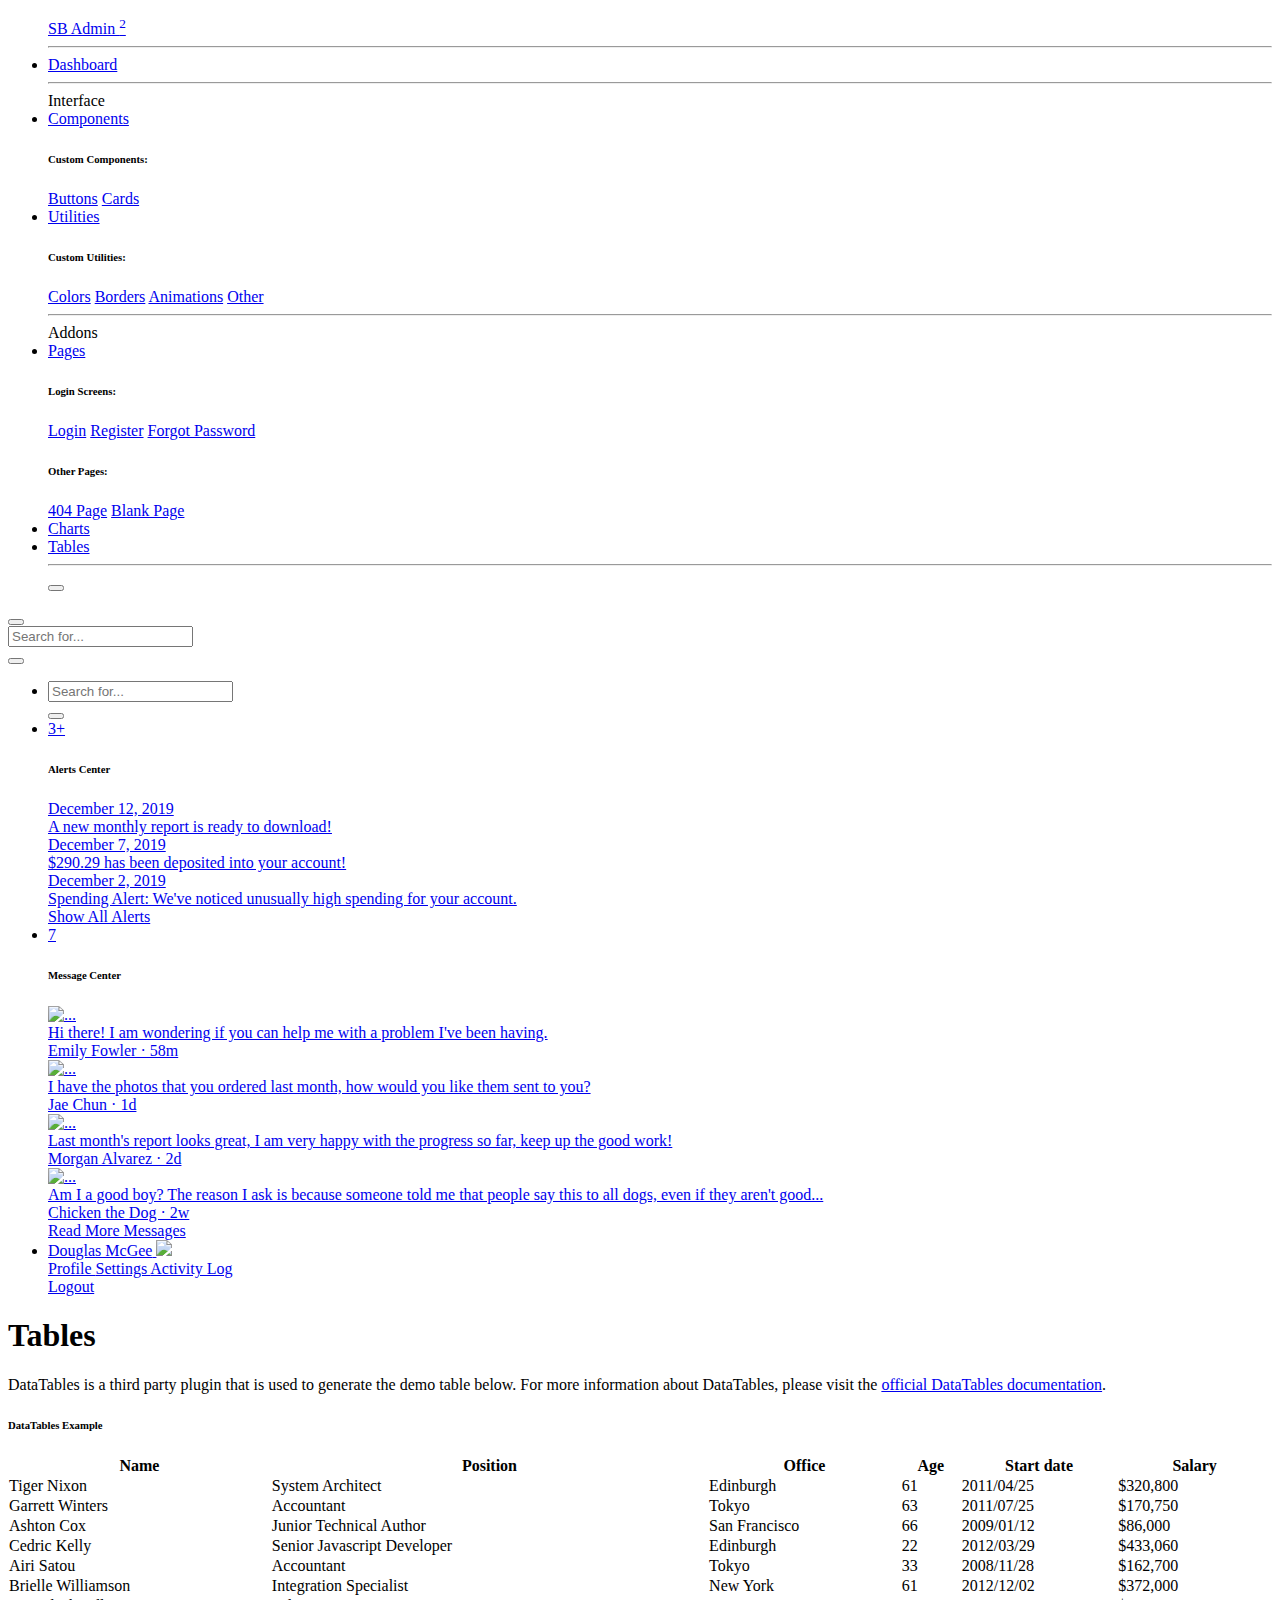
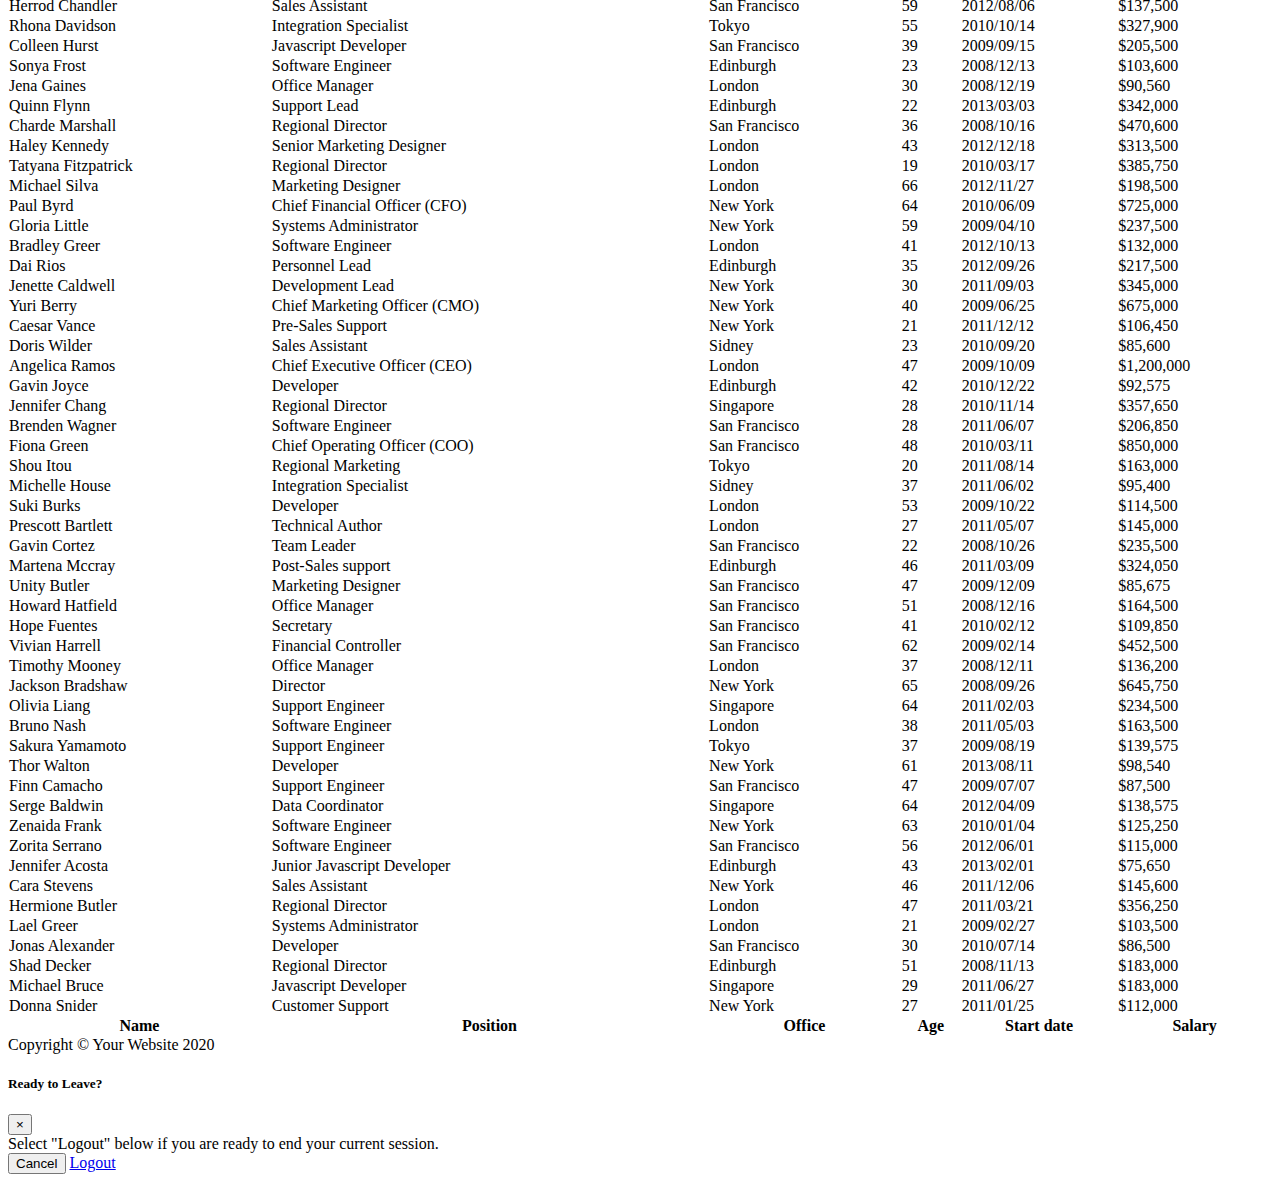
==== templates/user_auth/tables.html @ 72b76578 "initial" ====
<!DOCTYPE html>
<html lang="en">
<head>  
    <meta charset="utf-8">
    <meta http-equiv="X-UA-Compatible" content="IE=edge">
    <meta name="viewport" content="width=device-width, initial-scale=1, shrink-to-fit=no">
    <meta name="description" content="">
    <meta name="author" cont    ent="">

    <title>SB Admin 2 - Tables</title>

    <!-- Custom fonts for this template -->
    <link href="vendor/fontawesome-free/css/all.min.css" rel="stylesheet" type="text/css">
    <link
        href="https://fonts.googleapis.com/css?family=Nunito:200,200i,300,300i,400,400i,600,600i,700,700i,800,800i,900,900i"
        rel="stylesheet">

    <!-- Custom styles for this template -->
    <link href="css/sb-admin-2.min.css" rel="stylesheet">

    <!-- Custom styles for this page -->
    <link href="vendor/datatables/dataTables.bootstrap4.min.css" rel="stylesheet">

</head>

<body id="page-top">

    <!-- Page Wrapper -->
    <div id="wrapper">

        <!-- Sidebar -->
        <ul class="navbar-nav bg-gradient-primary sidebar sidebar-dark accordion" id="accordionSidebar">

            <!-- Sidebar - Brand -->
            <a class="sidebar-brand d-flex align-items-center justify-content-center" href="index.html">
                <div class="sidebar-brand-icon rotate-n-15">
                    <i class="fas fa-laugh-wink"></i>
                </div>
                <div class="sidebar-brand-text mx-3">SB Admin <sup>2</sup></div>
            </a>

            <!-- Divider -->
            <hr class="sidebar-divider my-0">

            <!-- Nav Item - Dashboard -->
            <li class="nav-item">
                <a class="nav-link" href="index.html">
                    <i class="fas fa-fw fa-tachometer-alt"></i>
                    <span>Dashboard</span></a>
            </li>

            <!-- Divider -->
            <hr class="sidebar-divider">

            <!-- Heading -->
            <div class="sidebar-heading">
                Interface
            </div>

            <!-- Nav Item - Pages Collapse Menu -->
            <li class="nav-item">
                <a class="nav-link collapsed" href="#" data-toggle="collapse" data-target="#collapseTwo"
                    aria-expanded="true" aria-controls="collapseTwo">
                    <i class="fas fa-fw fa-cog"></i>
                    <span>Components</span>
                </a>
                <div id="collapseTwo" class="collapse" aria-labelledby="headingTwo" data-parent="#accordionSidebar">
                    <div class="bg-white py-2 collapse-inner rounded">
                        <h6 class="collapse-header">Custom Components:</h6>
                        <a class="collapse-item" href="buttons.html">Buttons</a>
                        <a class="collapse-item" href="cards.html">Cards</a>
                    </div>
                </div>
            </li>

            <!-- Nav Item - Utilities Collapse Menu -->
            <li class="nav-item">
                <a class="nav-link collapsed" href="#" data-toggle="collapse" data-target="#collapseUtilities"
                    aria-expanded="true" aria-controls="collapseUtilities">
                    <i class="fas fa-fw fa-wrench"></i>
                    <span>Utilities</span>
                </a>
                <div id="collapseUtilities" class="collapse" aria-labelledby="headingUtilities"
                    data-parent="#accordionSidebar">
                    <div class="bg-white py-2 collapse-inner rounded">
                        <h6 class="collapse-header">Custom Utilities:</h6>
                        <a class="collapse-item" href="utilities-color.html">Colors</a>
                        <a class="collapse-item" href="utilities-border.html">Borders</a>
                        <a class="collapse-item" href="utilities-animation.html">Animations</a>
                        <a class="collapse-item" href="utilities-other.html">Other</a>
                    </div>
                </div>
            </li>

            <!-- Divider -->
            <hr class="sidebar-divider">

            <!-- Heading -->
            <div class="sidebar-heading">
                Addons
            </div>

            <!-- Nav Item - Pages Collapse Menu -->
            <li class="nav-item">
                <a class="nav-link collapsed" href="#" data-toggle="collapse" data-target="#collapsePages"
                    aria-expanded="true" aria-controls="collapsePages">
                    <i class="fas fa-fw fa-folder"></i>
                    <span>Pages</span>
                </a>
                <div id="collapsePages" class="collapse" aria-labelledby="headingPages" data-parent="#accordionSidebar">
                    <div class="bg-white py-2 collapse-inner rounded">
                        <h6 class="collapse-header">Login Screens:</h6>
                        <a class="collapse-item" href="login.html">Login</a>
                        <a class="collapse-item" href="register.html">Register</a>
                        <a class="collapse-item" href="forgot-password.html">Forgot Password</a>
                        <div class="collapse-divider"></div>
                        <h6 class="collapse-header">Other Pages:</h6>
                        <a class="collapse-item" href="404.html">404 Page</a>
                        <a class="collapse-item" href="blank.html">Blank Page</a>
                    </div>
                </div>
            </li>

            <!-- Nav Item - Charts -->
            <li class="nav-item">
                <a class="nav-link" href="charts.html">
                    <i class="fas fa-fw fa-chart-area"></i>
                    <span>Charts</span></a>
            </li>

            <!-- Nav Item - Tables -->
            <li class="nav-item active">
                <a class="nav-link" href="tables.html">
                    <i class="fas fa-fw fa-table"></i>
                    <span>Tables</span></a>
            </li>

            <!-- Divider -->
            <hr class="sidebar-divider d-none d-md-block">

            <!-- Sidebar Toggler (Sidebar) -->
            <div class="text-center d-none d-md-inline">
                <button class="rounded-circle border-0" id="sidebarToggle"></button>
            </div>

        </ul>
        <!-- End of Sidebar -->

        <!-- Content Wrapper -->
        <div id="content-wrapper" class="d-flex flex-column">

            <!-- Main Content -->
            <div id="content">

                <!-- Topbar -->
                <nav class="navbar navbar-expand navbar-light bg-white topbar mb-4 static-top shadow">

                    <!-- Sidebar Toggle (Topbar) -->
                    <form class="form-inline">
                        <button id="sidebarToggleTop" class="btn btn-link d-md-none rounded-circle mr-3">
                            <i class="fa fa-bars"></i>
                        </button>
                    </form>

                    <!-- Topbar Search -->
                    <form
                        class="d-none d-sm-inline-block form-inline mr-auto ml-md-3 my-2 my-md-0 mw-100 navbar-search">
                        <div class="input-group">
                            <input type="text" class="form-control bg-light border-0 small" placeholder="Search for..."
                                aria-label="Search" aria-describedby="basic-addon2">
                            <div class="input-group-append">
                                <button class="btn btn-primary" type="button">
                                    <i class="fas fa-search fa-sm"></i>
                                </button>
                            </div>
                        </div>
                    </form>

                    <!-- Topbar Navbar -->
                    <ul class="navbar-nav ml-auto">

                        <!-- Nav Item - Search Dropdown (Visible Only XS) -->
                        <li class="nav-item dropdown no-arrow d-sm-none">
                            <a class="nav-link dropdown-toggle" href="#" id="searchDropdown" role="button"
                                data-toggle="dropdown" aria-haspopup="true" aria-expanded="false">
                                <i class="fas fa-search fa-fw"></i>
                            </a>
                            <!-- Dropdown - Messages -->
                            <div class="dropdown-menu dropdown-menu-right p-3 shadow animated--grow-in"
                                aria-labelledby="searchDropdown">
                                <form class="form-inline mr-auto w-100 navbar-search">
                                    <div class="input-group">
                                        <input type="text" class="form-control bg-light border-0 small"
                                            placeholder="Search for..." aria-label="Search"
                                            aria-describedby="basic-addon2">
                                        <div class="input-group-append">
                                            <button class="btn btn-primary" type="button">
                                                <i class="fas fa-search fa-sm"></i>
                                            </button>
                                        </div>
                                    </div>
                                </form>
                            </div>
                        </li>

                        <!-- Nav Item - Alerts -->
                        <li class="nav-item dropdown no-arrow mx-1">
                            <a class="nav-link dropdown-toggle" href="#" id="alertsDropdown" role="button"
                                data-toggle="dropdown" aria-haspopup="true" aria-expanded="false">
                                <i class="fas fa-bell fa-fw"></i>
                                <!-- Counter - Alerts -->
                                <span class="badge badge-danger badge-counter">3+</span>
                            </a>
                            <!-- Dropdown - Alerts -->
                            <div class="dropdown-list dropdown-menu dropdown-menu-right shadow animated--grow-in"
                                aria-labelledby="alertsDropdown">
                                <h6 class="dropdown-header">
                                    Alerts Center
                                </h6>
                                <a class="dropdown-item d-flex align-items-center" href="#">
                                    <div class="mr-3">
                                        <div class="icon-circle bg-primary">
                                            <i class="fas fa-file-alt text-white"></i>
                                        </div>
                                    </div>
                                    <div>
                                        <div class="small text-gray-500">December 12, 2019</div>
                                        <span class="font-weight-bold">A new monthly report is ready to download!</span>
                                    </div>
                                </a>
                                <a class="dropdown-item d-flex align-items-center" href="#">
                                    <div class="mr-3">
                                        <div class="icon-circle bg-success">
                                            <i class="fas fa-donate text-white"></i>
                                        </div>
                                    </div>
                                    <div>
                                        <div class="small text-gray-500">December 7, 2019</div>
                                        $290.29 has been deposited into your account!
                                    </div>
                                </a>
                                <a class="dropdown-item d-flex align-items-center" href="#">
                                    <div class="mr-3">
                                        <div class="icon-circle bg-warning">
                                            <i class="fas fa-exclamation-triangle text-white"></i>
                                        </div>
                                    </div>
                                    <div>
                                        <div class="small text-gray-500">December 2, 2019</div>
                                        Spending Alert: We've noticed unusually high spending for your account.
                                    </div>
                                </a>
                                <a class="dropdown-item text-center small text-gray-500" href="#">Show All Alerts</a>
                            </div>
                        </li>

                        <!-- Nav Item - Messages -->
                        <li class="nav-item dropdown no-arrow mx-1">
                            <a class="nav-link dropdown-toggle" href="#" id="messagesDropdown" role="button"
                                data-toggle="dropdown" aria-haspopup="true" aria-expanded="false">
                                <i class="fas fa-envelope fa-fw"></i>
                                <!-- Counter - Messages -->
                                <span class="badge badge-danger badge-counter">7</span>
                            </a>
                            <!-- Dropdown - Messages -->
                            <div class="dropdown-list dropdown-menu dropdown-menu-right shadow animated--grow-in"
                                aria-labelledby="messagesDropdown">
                                <h6 class="dropdown-header">
                                    Message Center
                                </h6>
                                <a class="dropdown-item d-flex align-items-center" href="#">
                                    <div class="dropdown-list-image mr-3">
                                        <img class="rounded-circle" src="img/undraw_profile_1.svg"
                                            alt="...">
                                        <div class="status-indicator bg-success"></div>
                                    </div>
                                    <div class="font-weight-bold">
                                        <div class="text-truncate">Hi there! I am wondering if you can help me with a
                                            problem I've been having.</div>
                                        <div class="small text-gray-500">Emily Fowler · 58m</div>
                                    </div>
                                </a>
                                <a class="dropdown-item d-flex align-items-center" href="#">
                                    <div class="dropdown-list-image mr-3">
                                        <img class="rounded-circle" src="img/undraw_profile_2.svg"
                                            alt="...">
                                        <div class="status-indicator"></div>
                                    </div>
                                    <div>
                                        <div class="text-truncate">I have the photos that you ordered last month, how
                                            would you like them sent to you?</div>
                                        <div class="small text-gray-500">Jae Chun · 1d</div>
                                    </div>
                                </a>
                                <a class="dropdown-item d-flex align-items-center" href="#">
                                    <div class="dropdown-list-image mr-3">
                                        <img class="rounded-circle" src="img/undraw_profile_3.svg"
                                            alt="...">
                                        <div class="status-indicator bg-warning"></div>
                                    </div>
                                    <div>
                                        <div class="text-truncate">Last month's report looks great, I am very happy with
                                            the progress so far, keep up the good work!</div>
                                        <div class="small text-gray-500">Morgan Alvarez · 2d</div>
                                    </div>
                                </a>
                                <a class="dropdown-item d-flex align-items-center" href="#">
                                    <div class="dropdown-list-image mr-3">
                                        <img class="rounded-circle" src="https://source.unsplash.com/Mv9hjnEUHR4/60x60"
                                            alt="...">
                                        <div class="status-indicator bg-success"></div>
                                    </div>
                                    <div>
                                        <div class="text-truncate">Am I a good boy? The reason I ask is because someone
                                            told me that people say this to all dogs, even if they aren't good...</div>
                                        <div class="small text-gray-500">Chicken the Dog · 2w</div>
                                    </div>
                                </a>
                                <a class="dropdown-item text-center small text-gray-500" href="#">Read More Messages</a>
                            </div>
                        </li>

                        <div class="topbar-divider d-none d-sm-block"></div>

                        <!-- Nav Item - User Information -->
                        <li class="nav-item dropdown no-arrow">
                            <a class="nav-link dropdown-toggle" href="#" id="userDropdown" role="button"
                                data-toggle="dropdown" aria-haspopup="true" aria-expanded="false">
                                <span class="mr-2 d-none d-lg-inline text-gray-600 small">Douglas McGee</span>
                                <img class="img-profile rounded-circle"
                                    src="img/undraw_profile.svg">
                            </a>
                            <!-- Dropdown - User Information -->
                            <div class="dropdown-menu dropdown-menu-right shadow animated--grow-in"
                                aria-labelledby="userDropdown">
                                <a class="dropdown-item" href="#">
                                    <i class="fas fa-user fa-sm fa-fw mr-2 text-gray-400"></i>
                                    Profile
                                </a>
                                <a class="dropdown-item" href="#">
                                    <i class="fas fa-cogs fa-sm fa-fw mr-2 text-gray-400"></i>
                                    Settings
                                </a>
                                <a class="dropdown-item" href="#">
                                    <i class="fas fa-list fa-sm fa-fw mr-2 text-gray-400"></i>
                                    Activity Log
                                </a>
                                <div class="dropdown-divider"></div>
                                <a class="dropdown-item" href="#" data-toggle="modal" data-target="#logoutModal">
                                    <i class="fas fa-sign-out-alt fa-sm fa-fw mr-2 text-gray-400"></i>
                                    Logout
                                </a>
                            </div>
                        </li>

                    </ul>

                </nav>
                <!-- End of Topbar -->

                <!-- Begin Page Content -->
                <div class="container-fluid">

                    <!-- Page Heading -->
                    <h1 class="h3 mb-2 text-gray-800">Tables</h1>
                    <p class="mb-4">DataTables is a third party plugin that is used to generate the demo table below.
                        For more information about DataTables, please visit the <a target="_blank"
                            href="https://datatables.net">official DataTables documentation</a>.</p>

                    <!-- DataTales Example -->
                    <div class="card shadow mb-4">
                        <div class="card-header py-3">
                            <h6 class="m-0 font-weight-bold text-primary">DataTables Example</h6>
                        </div>
                        <div class="card-body">
                            <div class="table-responsive">
                                <table class="table table-bordered" id="dataTable" width="100%" cellspacing="0">
                                    <thead>
                                        <tr>
                                            <th>Name</th>
                                            <th>Position</th>
                                            <th>Office</th>
                                            <th>Age</th>
                                            <th>Start date</th>
                                            <th>Salary</th>
                                        </tr>
                                    </thead>
                                    <tfoot>
                                        <tr>
                                            <th>Name</th>
                                            <th>Position</th>
                                            <th>Office</th>
                                            <th>Age</th>
                                            <th>Start date</th>
                                            <th>Salary</th>
                                        </tr>
                                    </tfoot>
                                    <tbody>
                                        <tr>
                                            <td>Tiger Nixon</td>
                                            <td>System Architect</td>
                                            <td>Edinburgh</td>
                                            <td>61</td>
                                            <td>2011/04/25</td>
                                            <td>$320,800</td>
                                        </tr>
                                        <tr>
                                            <td>Garrett Winters</td>
                                            <td>Accountant</td>
                                            <td>Tokyo</td>
                                            <td>63</td>
                                            <td>2011/07/25</td>
                                            <td>$170,750</td>
                                        </tr>
                                        <tr>
                                            <td>Ashton Cox</td>
                                            <td>Junior Technical Author</td>
                                            <td>San Francisco</td>
                                            <td>66</td>
                                            <td>2009/01/12</td>
                                            <td>$86,000</td>
                                        </tr>
                                        <tr>
                                            <td>Cedric Kelly</td>
                                            <td>Senior Javascript Developer</td>
                                            <td>Edinburgh</td>
                                            <td>22</td>
                                            <td>2012/03/29</td>
                                            <td>$433,060</td>
                                        </tr>
                                        <tr>
                                            <td>Airi Satou</td>
                                            <td>Accountant</td>
                                            <td>Tokyo</td>
                                            <td>33</td>
                                            <td>2008/11/28</td>
                                            <td>$162,700</td>
                                        </tr>
                                        <tr>
                                            <td>Brielle Williamson</td>
                                            <td>Integration Specialist</td>
                                            <td>New York</td>
                                            <td>61</td>
                                            <td>2012/12/02</td>
                                            <td>$372,000</td>
                                        </tr>
                                        <tr>
                                            <td>Herrod Chandler</td>
                                            <td>Sales Assistant</td>
                                            <td>San Francisco</td>
                                            <td>59</td>
                                            <td>2012/08/06</td>
                                            <td>$137,500</td>
                                        </tr>
                                        <tr>
                                            <td>Rhona Davidson</td>
                                            <td>Integration Specialist</td>
                                            <td>Tokyo</td>
                                            <td>55</td>
                                            <td>2010/10/14</td>
                                            <td>$327,900</td>
                                        </tr>
                                        <tr>
                                            <td>Colleen Hurst</td>
                                            <td>Javascript Developer</td>
                                            <td>San Francisco</td>
                                            <td>39</td>
                                            <td>2009/09/15</td>
                                            <td>$205,500</td>
                                        </tr>
                                        <tr>
                                            <td>Sonya Frost</td>
                                            <td>Software Engineer</td>
                                            <td>Edinburgh</td>
                                            <td>23</td>
                                            <td>2008/12/13</td>
                                            <td>$103,600</td>
                                        </tr>
                                        <tr>
                                            <td>Jena Gaines</td>
                                            <td>Office Manager</td>
                                            <td>London</td>
                                            <td>30</td>
                                            <td>2008/12/19</td>
                                            <td>$90,560</td>
                                        </tr>
                                        <tr>
                                            <td>Quinn Flynn</td>
                                            <td>Support Lead</td>
                                            <td>Edinburgh</td>
                                            <td>22</td>
                                            <td>2013/03/03</td>
                                            <td>$342,000</td>
                                        </tr>
                                        <tr>
                                            <td>Charde Marshall</td>
                                            <td>Regional Director</td>
                                            <td>San Francisco</td>
                                            <td>36</td>
                                            <td>2008/10/16</td>
                                            <td>$470,600</td>
                                        </tr>
                                        <tr>
                                            <td>Haley Kennedy</td>
                                            <td>Senior Marketing Designer</td>
                                            <td>London</td>
                                            <td>43</td>
                                            <td>2012/12/18</td>
                                            <td>$313,500</td>
                                        </tr>
                                        <tr>
                                            <td>Tatyana Fitzpatrick</td>
                                            <td>Regional Director</td>
                                            <td>London</td>
                                            <td>19</td>
                                            <td>2010/03/17</td>
                                            <td>$385,750</td>
                                        </tr>
                                        <tr>
                                            <td>Michael Silva</td>
                                            <td>Marketing Designer</td>
                                            <td>London</td>
                                            <td>66</td>
                                            <td>2012/11/27</td>
                                            <td>$198,500</td>
                                        </tr>
                                        <tr>
                                            <td>Paul Byrd</td>
                                            <td>Chief Financial Officer (CFO)</td>
                                            <td>New York</td>
                                            <td>64</td>
                                            <td>2010/06/09</td>
                                            <td>$725,000</td>
                                        </tr>
                                        <tr>
                                            <td>Gloria Little</td>
                                            <td>Systems Administrator</td>
                                            <td>New York</td>
                                            <td>59</td>
                                            <td>2009/04/10</td>
                                            <td>$237,500</td>
                                        </tr>
                                        <tr>
                                            <td>Bradley Greer</td>
                                            <td>Software Engineer</td>
                                            <td>London</td>
                                            <td>41</td>
                                            <td>2012/10/13</td>
                                            <td>$132,000</td>
                                        </tr>
                                        <tr>
                                            <td>Dai Rios</td>
                                            <td>Personnel Lead</td>
                                            <td>Edinburgh</td>
                                            <td>35</td>
                                            <td>2012/09/26</td>
                                            <td>$217,500</td>
                                        </tr>
                                        <tr>
                                            <td>Jenette Caldwell</td>
                                            <td>Development Lead</td>
                                            <td>New York</td>
                                            <td>30</td>
                                            <td>2011/09/03</td>
                                            <td>$345,000</td>
                                        </tr>
                                        <tr>
                                            <td>Yuri Berry</td>
                                            <td>Chief Marketing Officer (CMO)</td>
                                            <td>New York</td>
                                            <td>40</td>
                                            <td>2009/06/25</td>
                                            <td>$675,000</td>
                                        </tr>
                                        <tr>
                                            <td>Caesar Vance</td>
                                            <td>Pre-Sales Support</td>
                                            <td>New York</td>
                                            <td>21</td>
                                            <td>2011/12/12</td>
                                            <td>$106,450</td>
                                        </tr>
                                        <tr>
                                            <td>Doris Wilder</td>
                                            <td>Sales Assistant</td>
                                            <td>Sidney</td>
                                            <td>23</td>
                                            <td>2010/09/20</td>
                                            <td>$85,600</td>
                                        </tr>
                                        <tr>
                                            <td>Angelica Ramos</td>
                                            <td>Chief Executive Officer (CEO)</td>
                                            <td>London</td>
                                            <td>47</td>
                                            <td>2009/10/09</td>
                                            <td>$1,200,000</td>
                                        </tr>
                                        <tr>
                                            <td>Gavin Joyce</td>
                                            <td>Developer</td>
                                            <td>Edinburgh</td>
                                            <td>42</td>
                                            <td>2010/12/22</td>
                                            <td>$92,575</td>
                                        </tr>
                                        <tr>
                                            <td>Jennifer Chang</td>
                                            <td>Regional Director</td>
                                            <td>Singapore</td>
                                            <td>28</td>
                                            <td>2010/11/14</td>
                                            <td>$357,650</td>
                                        </tr>
                                        <tr>
                                            <td>Brenden Wagner</td>
                                            <td>Software Engineer</td>
                                            <td>San Francisco</td>
                                            <td>28</td>
                                            <td>2011/06/07</td>
                                            <td>$206,850</td>
                                        </tr>
                                        <tr>
                                            <td>Fiona Green</td>
                                            <td>Chief Operating Officer (COO)</td>
                                            <td>San Francisco</td>
                                            <td>48</td>
                                            <td>2010/03/11</td>
                                            <td>$850,000</td>
                                        </tr>
                                        <tr>
                                            <td>Shou Itou</td>
                                            <td>Regional Marketing</td>
                                            <td>Tokyo</td>
                                            <td>20</td>
                                            <td>2011/08/14</td>
                                            <td>$163,000</td>
                                        </tr>
                                        <tr>
                                            <td>Michelle House</td>
                                            <td>Integration Specialist</td>
                                            <td>Sidney</td>
                                            <td>37</td>
                                            <td>2011/06/02</td>
                                            <td>$95,400</td>
                                        </tr>
                                        <tr>
                                            <td>Suki Burks</td>
                                            <td>Developer</td>
                                            <td>London</td>
                                            <td>53</td>
                                            <td>2009/10/22</td>
                                            <td>$114,500</td>
                                        </tr>
                                        <tr>
                                            <td>Prescott Bartlett</td>
                                            <td>Technical Author</td>
                                            <td>London</td>
                                            <td>27</td>
                                            <td>2011/05/07</td>
                                            <td>$145,000</td>
                                        </tr>
                                        <tr>
                                            <td>Gavin Cortez</td>
                                            <td>Team Leader</td>
                                            <td>San Francisco</td>
                                            <td>22</td>
                                            <td>2008/10/26</td>
                                            <td>$235,500</td>
                                        </tr>
                                        <tr>
                                            <td>Martena Mccray</td>
                                            <td>Post-Sales support</td>
                                            <td>Edinburgh</td>
                                            <td>46</td>
                                            <td>2011/03/09</td>
                                            <td>$324,050</td>
                                        </tr>
                                        <tr>
                                            <td>Unity Butler</td>
                                            <td>Marketing Designer</td>
                                            <td>San Francisco</td>
                                            <td>47</td>
                                            <td>2009/12/09</td>
                                            <td>$85,675</td>
                                        </tr>
                                        <tr>
                                            <td>Howard Hatfield</td>
                                            <td>Office Manager</td>
                                            <td>San Francisco</td>
                                            <td>51</td>
                                            <td>2008/12/16</td>
                                            <td>$164,500</td>
                                        </tr>
                                        <tr>
                                            <td>Hope Fuentes</td>
                                            <td>Secretary</td>
                                            <td>San Francisco</td>
                                            <td>41</td>
                                            <td>2010/02/12</td>
                                            <td>$109,850</td>
                                        </tr>
                                        <tr>
                                            <td>Vivian Harrell</td>
                                            <td>Financial Controller</td>
                                            <td>San Francisco</td>
                                            <td>62</td>
                                            <td>2009/02/14</td>
                                            <td>$452,500</td>
                                        </tr>
                                        <tr>
                                            <td>Timothy Mooney</td>
                                            <td>Office Manager</td>
                                            <td>London</td>
                                            <td>37</td>
                                            <td>2008/12/11</td>
                                            <td>$136,200</td>
                                        </tr>
                                        <tr>
                                            <td>Jackson Bradshaw</td>
                                            <td>Director</td>
                                            <td>New York</td>
                                            <td>65</td>
                                            <td>2008/09/26</td>
                                            <td>$645,750</td>
                                        </tr>
                                        <tr>
                                            <td>Olivia Liang</td>
                                            <td>Support Engineer</td>
                                            <td>Singapore</td>
                                            <td>64</td>
                                            <td>2011/02/03</td>
                                            <td>$234,500</td>
                                        </tr>
                                        <tr>
                                            <td>Bruno Nash</td>
                                            <td>Software Engineer</td>
                                            <td>London</td>
                                            <td>38</td>
                                            <td>2011/05/03</td>
                                            <td>$163,500</td>
                                        </tr>
                                        <tr>
                                            <td>Sakura Yamamoto</td>
                                            <td>Support Engineer</td>
                                            <td>Tokyo</td>
                                            <td>37</td>
                                            <td>2009/08/19</td>
                                            <td>$139,575</td>
                                        </tr>
                                        <tr>
                                            <td>Thor Walton</td>
                                            <td>Developer</td>
                                            <td>New York</td>
                                            <td>61</td>
                                            <td>2013/08/11</td>
                                            <td>$98,540</td>
                                        </tr>
                                        <tr>
                                            <td>Finn Camacho</td>
                                            <td>Support Engineer</td>
                                            <td>San Francisco</td>
                                            <td>47</td>
                                            <td>2009/07/07</td>
                                            <td>$87,500</td>
                                        </tr>
                                        <tr>
                                            <td>Serge Baldwin</td>
                                            <td>Data Coordinator</td>
                                            <td>Singapore</td>
                                            <td>64</td>
                                            <td>2012/04/09</td>
                                            <td>$138,575</td>
                                        </tr>
                                        <tr>
                                            <td>Zenaida Frank</td>
                                            <td>Software Engineer</td>
                                            <td>New York</td>
                                            <td>63</td>
                                            <td>2010/01/04</td>
                                            <td>$125,250</td>
                                        </tr>
                                        <tr>
                                            <td>Zorita Serrano</td>
                                            <td>Software Engineer</td>
                                            <td>San Francisco</td>
                                            <td>56</td>
                                            <td>2012/06/01</td>
                                            <td>$115,000</td>
                                        </tr>
                                        <tr>
                                            <td>Jennifer Acosta</td>
                                            <td>Junior Javascript Developer</td>
                                            <td>Edinburgh</td>
                                            <td>43</td>
                                            <td>2013/02/01</td>
                                            <td>$75,650</td>
                                        </tr>
                                        <tr>
                                            <td>Cara Stevens</td>
                                            <td>Sales Assistant</td>
                                            <td>New York</td>
                                            <td>46</td>
                                            <td>2011/12/06</td>
                                            <td>$145,600</td>
                                        </tr>
                                        <tr>
                                            <td>Hermione Butler</td>
                                            <td>Regional Director</td>
                                            <td>London</td>
                                            <td>47</td>
                                            <td>2011/03/21</td>
                                            <td>$356,250</td>
                                        </tr>
                                        <tr>
                                            <td>Lael Greer</td>
                                            <td>Systems Administrator</td>
                                            <td>London</td>
                                            <td>21</td>
                                            <td>2009/02/27</td>
                                            <td>$103,500</td>
                                        </tr>
                                        <tr>
                                            <td>Jonas Alexander</td>
                                            <td>Developer</td>
                                            <td>San Francisco</td>
                                            <td>30</td>
                                            <td>2010/07/14</td>
                                            <td>$86,500</td>
                                        </tr>
                                        <tr>
                                            <td>Shad Decker</td>
                                            <td>Regional Director</td>
                                            <td>Edinburgh</td>
                                            <td>51</td>
                                            <td>2008/11/13</td>
                                            <td>$183,000</td>
                                        </tr>
                                        <tr>
                                            <td>Michael Bruce</td>
                                            <td>Javascript Developer</td>
                                            <td>Singapore</td>
                                            <td>29</td>
                                            <td>2011/06/27</td>
                                            <td>$183,000</td>
                                        </tr>
                                        <tr>
                                            <td>Donna Snider</td>
                                            <td>Customer Support</td>
                                            <td>New York</td>
                                            <td>27</td>
                                            <td>2011/01/25</td>
                                            <td>$112,000</td>
                                        </tr>
                                    </tbody>
                                </table>
                            </div>
                        </div>
                    </div>

                </div>
                <!-- /.container-fluid -->

            </div>
            <!-- End of Main Content -->

            <!-- Footer -->
            <footer class="sticky-footer bg-white">
                <div class="container my-auto">
                    <div class="copyright text-center my-auto">
                        <span>Copyright &copy; Your Website 2020</span>
                    </div>
                </div>
            </footer>
            <!-- End of Footer -->

        </div>
        <!-- End of Content Wrapper -->

    </div>
    <!-- End of Page Wrapper -->

    <!-- Scroll to Top Button-->
    <a class="scroll-to-top rounded" href="#page-top">
        <i class="fas fa-angle-up"></i>
    </a>

    <!-- Logout Modal-->
    <div class="modal fade" id="logoutModal" tabindex="-1" role="dialog" aria-labelledby="exampleModalLabel"
        aria-hidden="true">
        <div class="modal-dialog" role="document">
            <div class="modal-content">
                <div class="modal-header">
                    <h5 class="modal-title" id="exampleModalLabel">Ready to Leave?</h5>
                    <button class="close" type="button" data-dismiss="modal" aria-label="Close">
                        <span aria-hidden="true">×</span>
                    </button>
                </div>
                <div class="modal-body">Select "Logout" below if you are ready to end your current session.</div>
                <div class="modal-footer">
                    <button class="btn btn-secondary" type="button" data-dismiss="modal">Cancel</button>
                    <a class="btn btn-primary" href="login.html">Logout</a>
                </div>
            </div>
        </div>
    </div>

    <!-- Bootstrap core JavaScript-->
    <script src="vendor/jquery/jquery.min.js"></script>
    <script src="vendor/bootstrap/js/bootstrap.bundle.min.js"></script>

    <!-- Core plugin JavaScript-->
    <script src="vendor/jquery-easing/jquery.easing.min.js"></script>

    <!-- Custom scripts for all pages-->
    <script src="js/sb-admin-2.min.js"></script>

    <!-- Page level plugins -->
    <script src="vendor/datatables/jquery.dataTables.min.js"></script>
    <script src="vendor/datatables/dataTables.bootstrap4.min.js"></script>

    <!-- Page level custom scripts -->
    <script src="js/demo/datatables-demo.js"></script>

</body>

</html>
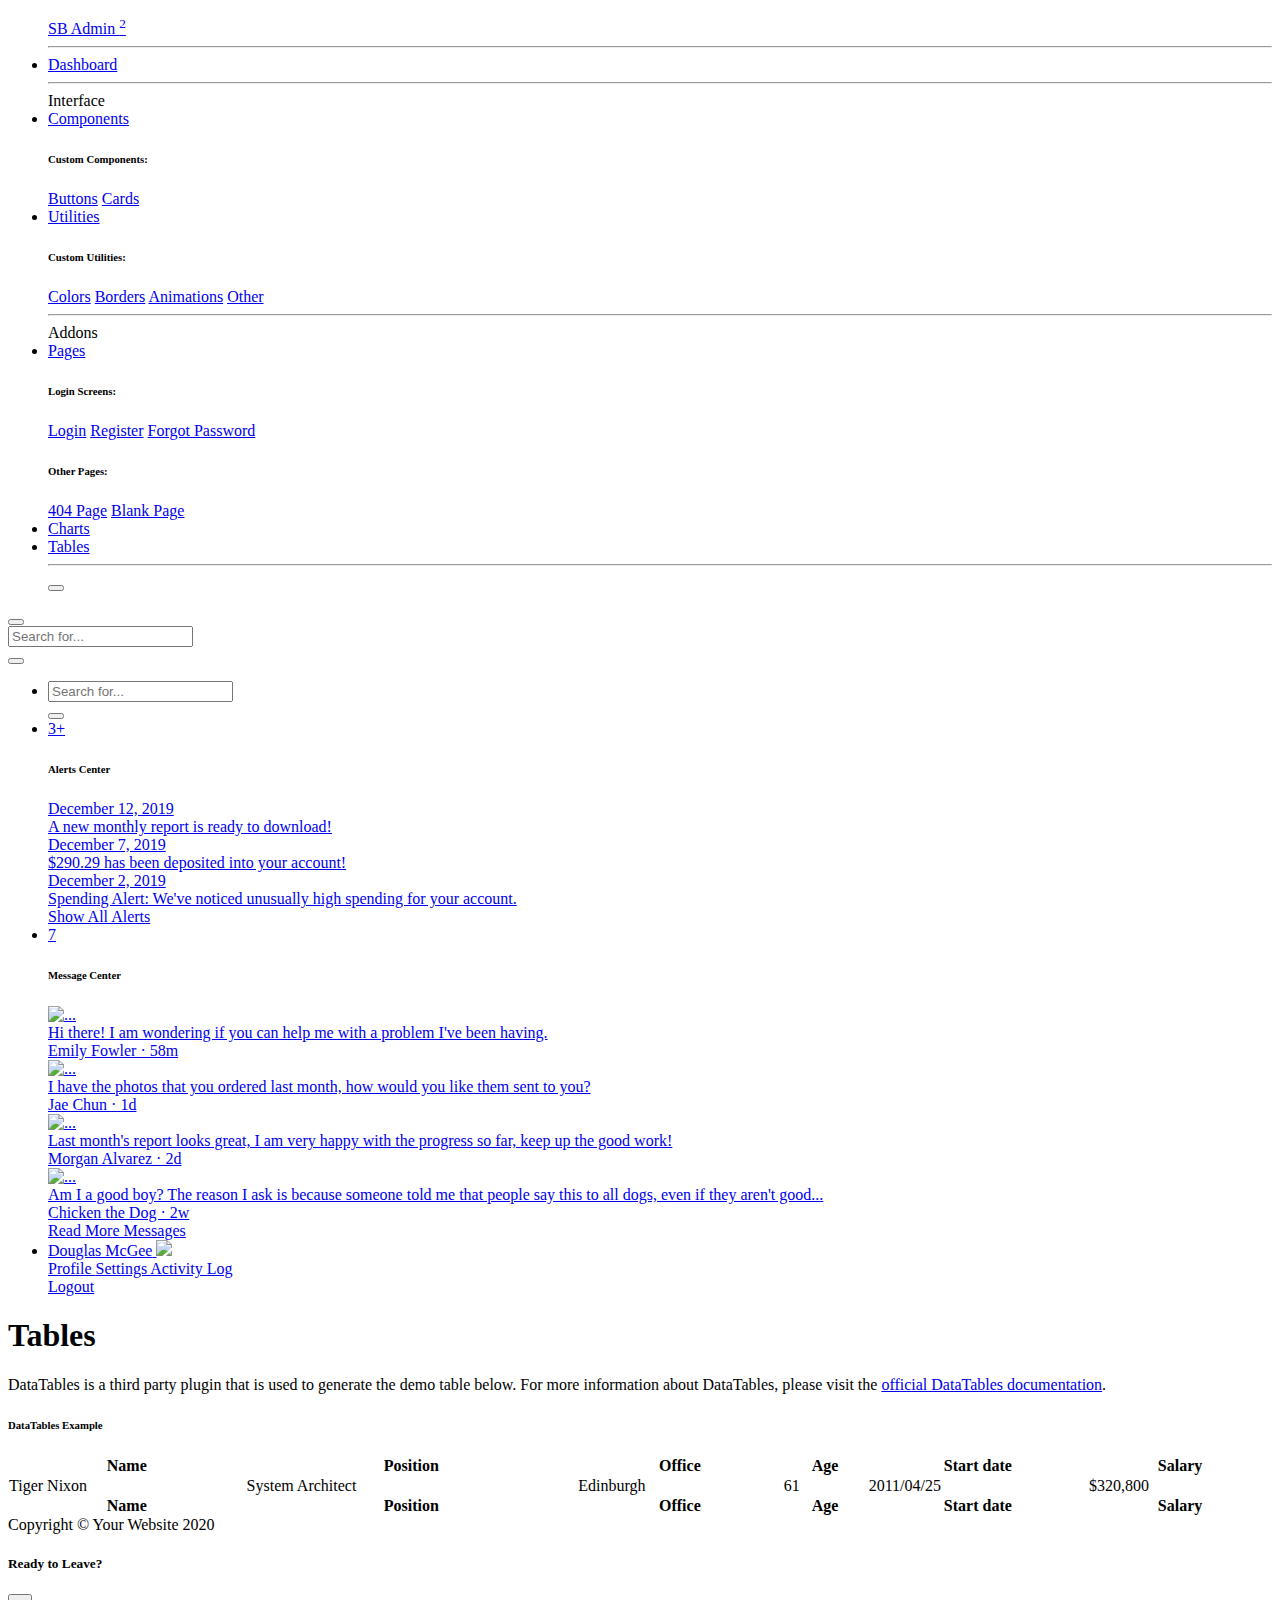
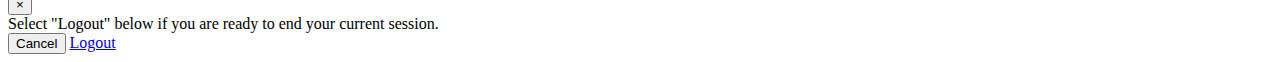
==== commit e814c502: "payment" ====
--- a/templates/user_auth/tables.html
+++ b/templates/user_auth/tables.html
@@ -404,454 +404,7 @@
                                             <td>2011/04/25</td>
                                             <td>$320,800</td>
                                         </tr>
-                                        <tr>
-                                            <td>Garrett Winters</td>
-                                            <td>Accountant</td>
-                                            <td>Tokyo</td>
-                                            <td>63</td>
-                                            <td>2011/07/25</td>
-                                            <td>$170,750</td>
-                                        </tr>
-                                        <tr>
-                                            <td>Ashton Cox</td>
-                                            <td>Junior Technical Author</td>
-                                            <td>San Francisco</td>
-                                            <td>66</td>
-                                            <td>2009/01/12</td>
-                                            <td>$86,000</td>
-                                        </tr>
-                                        <tr>
-                                            <td>Cedric Kelly</td>
-                                            <td>Senior Javascript Developer</td>
-                                            <td>Edinburgh</td>
-                                            <td>22</td>
-                                            <td>2012/03/29</td>
-                                            <td>$433,060</td>
-                                        </tr>
-                                        <tr>
-                                            <td>Airi Satou</td>
-                                            <td>Accountant</td>
-                                            <td>Tokyo</td>
-                                            <td>33</td>
-                                            <td>2008/11/28</td>
-                                            <td>$162,700</td>
-                                        </tr>
-                                        <tr>
-                                            <td>Brielle Williamson</td>
-                                            <td>Integration Specialist</td>
-                                            <td>New York</td>
-                                            <td>61</td>
-                                            <td>2012/12/02</td>
-                                            <td>$372,000</td>
-                                        </tr>
-                                        <tr>
-                                            <td>Herrod Chandler</td>
-                                            <td>Sales Assistant</td>
-                                            <td>San Francisco</td>
-                                            <td>59</td>
-                                            <td>2012/08/06</td>
-                                            <td>$137,500</td>
-                                        </tr>
-                                        <tr>
-                                            <td>Rhona Davidson</td>
-                                            <td>Integration Specialist</td>
-                                            <td>Tokyo</td>
-                                            <td>55</td>
-                                            <td>2010/10/14</td>
-                                            <td>$327,900</td>
-                                        </tr>
-                                        <tr>
-                                            <td>Colleen Hurst</td>
-                                            <td>Javascript Developer</td>
-                                            <td>San Francisco</td>
-                                            <td>39</td>
-                                            <td>2009/09/15</td>
-                                            <td>$205,500</td>
-                                        </tr>
-                                        <tr>
-                                            <td>Sonya Frost</td>
-                                            <td>Software Engineer</td>
-                                            <td>Edinburgh</td>
-                                            <td>23</td>
-                                            <td>2008/12/13</td>
-                                            <td>$103,600</td>
-                                        </tr>
-                                        <tr>
-                                            <td>Jena Gaines</td>
-                                            <td>Office Manager</td>
-                                            <td>London</td>
-                                            <td>30</td>
-                                            <td>2008/12/19</td>
-                                            <td>$90,560</td>
-                                        </tr>
-                                        <tr>
-                                            <td>Quinn Flynn</td>
-                                            <td>Support Lead</td>
-                                            <td>Edinburgh</td>
-                                            <td>22</td>
-                                            <td>2013/03/03</td>
-                                            <td>$342,000</td>
-                                        </tr>
-                                        <tr>
-                                            <td>Charde Marshall</td>
-                                            <td>Regional Director</td>
-                                            <td>San Francisco</td>
-                                            <td>36</td>
-                                            <td>2008/10/16</td>
-                                            <td>$470,600</td>
-                                        </tr>
-                                        <tr>
-                                            <td>Haley Kennedy</td>
-                                            <td>Senior Marketing Designer</td>
-                                            <td>London</td>
-                                            <td>43</td>
-                                            <td>2012/12/18</td>
-                                            <td>$313,500</td>
-                                        </tr>
-                                        <tr>
-                                            <td>Tatyana Fitzpatrick</td>
-                                            <td>Regional Director</td>
-                                            <td>London</td>
-                                            <td>19</td>
-                                            <td>2010/03/17</td>
-                                            <td>$385,750</td>
-                                        </tr>
-                                        <tr>
-                                            <td>Michael Silva</td>
-                                            <td>Marketing Designer</td>
-                                            <td>London</td>
-                                            <td>66</td>
-                                            <td>2012/11/27</td>
-                                            <td>$198,500</td>
-                                        </tr>
-                                        <tr>
-                                            <td>Paul Byrd</td>
-                                            <td>Chief Financial Officer (CFO)</td>
-                                            <td>New York</td>
-                                            <td>64</td>
-                                            <td>2010/06/09</td>
-                                            <td>$725,000</td>
-                                        </tr>
-                                        <tr>
-                                            <td>Gloria Little</td>
-                                            <td>Systems Administrator</td>
-                                            <td>New York</td>
-                                            <td>59</td>
-                                            <td>2009/04/10</td>
-                                            <td>$237,500</td>
-                                        </tr>
-                                        <tr>
-                                            <td>Bradley Greer</td>
-                                            <td>Software Engineer</td>
-                                            <td>London</td>
-                                            <td>41</td>
-                                            <td>2012/10/13</td>
-                                            <td>$132,000</td>
-                                        </tr>
-                                        <tr>
-                                            <td>Dai Rios</td>
-                                            <td>Personnel Lead</td>
-                                            <td>Edinburgh</td>
-                                            <td>35</td>
-                                            <td>2012/09/26</td>
-                                            <td>$217,500</td>
-                                        </tr>
-                                        <tr>
-                                            <td>Jenette Caldwell</td>
-                                            <td>Development Lead</td>
-                                            <td>New York</td>
-                                            <td>30</td>
-                                            <td>2011/09/03</td>
-                                            <td>$345,000</td>
-                                        </tr>
-                                        <tr>
-                                            <td>Yuri Berry</td>
-                                            <td>Chief Marketing Officer (CMO)</td>
-                                            <td>New York</td>
-                                            <td>40</td>
-                                            <td>2009/06/25</td>
-                                            <td>$675,000</td>
-                                        </tr>
-                                        <tr>
-                                            <td>Caesar Vance</td>
-                                            <td>Pre-Sales Support</td>
-                                            <td>New York</td>
-                                            <td>21</td>
-                                            <td>2011/12/12</td>
-                                            <td>$106,450</td>
-                                        </tr>
-                                        <tr>
-                                            <td>Doris Wilder</td>
-                                            <td>Sales Assistant</td>
-                                            <td>Sidney</td>
-                                            <td>23</td>
-                                            <td>2010/09/20</td>
-                                            <td>$85,600</td>
-                                        </tr>
-                                        <tr>
-                                            <td>Angelica Ramos</td>
-                                            <td>Chief Executive Officer (CEO)</td>
-                                            <td>London</td>
-                                            <td>47</td>
-                                            <td>2009/10/09</td>
-                                            <td>$1,200,000</td>
-                                        </tr>
-                                        <tr>
-                                            <td>Gavin Joyce</td>
-                                            <td>Developer</td>
-                                            <td>Edinburgh</td>
-                                            <td>42</td>
-                                            <td>2010/12/22</td>
-                                            <td>$92,575</td>
-                                        </tr>
-                                        <tr>
-                                            <td>Jennifer Chang</td>
-                                            <td>Regional Director</td>
-                                            <td>Singapore</td>
-                                            <td>28</td>
-                                            <td>2010/11/14</td>
-                                            <td>$357,650</td>
-                                        </tr>
-                                        <tr>
-                                            <td>Brenden Wagner</td>
-                                            <td>Software Engineer</td>
-                                            <td>San Francisco</td>
-                                            <td>28</td>
-                                            <td>2011/06/07</td>
-                                            <td>$206,850</td>
-                                        </tr>
-                                        <tr>
-                                            <td>Fiona Green</td>
-                                            <td>Chief Operating Officer (COO)</td>
-                                            <td>San Francisco</td>
-                                            <td>48</td>
-                                            <td>2010/03/11</td>
-                                            <td>$850,000</td>
-                                        </tr>
-                                        <tr>
-                                            <td>Shou Itou</td>
-                                            <td>Regional Marketing</td>
-                                            <td>Tokyo</td>
-                                            <td>20</td>
-                                            <td>2011/08/14</td>
-                                            <td>$163,000</td>
-                                        </tr>
-                                        <tr>
-                                            <td>Michelle House</td>
-                                            <td>Integration Specialist</td>
-                                            <td>Sidney</td>
-                                            <td>37</td>
-                                            <td>2011/06/02</td>
-                                            <td>$95,400</td>
-                                        </tr>
-                                        <tr>
-                                            <td>Suki Burks</td>
-                                            <td>Developer</td>
-                                            <td>London</td>
-                                            <td>53</td>
-                                            <td>2009/10/22</td>
-                                            <td>$114,500</td>
-                                        </tr>
-                                        <tr>
-                                            <td>Prescott Bartlett</td>
-                                            <td>Technical Author</td>
-                                            <td>London</td>
-                                            <td>27</td>
-                                            <td>2011/05/07</td>
-                                            <td>$145,000</td>
-                                        </tr>
-                                        <tr>
-                                            <td>Gavin Cortez</td>
-                                            <td>Team Leader</td>
-                                            <td>San Francisco</td>
-                                            <td>22</td>
-                                            <td>2008/10/26</td>
-                                            <td>$235,500</td>
-                                        </tr>
-                                        <tr>
-                                            <td>Martena Mccray</td>
-                                            <td>Post-Sales support</td>
-                                            <td>Edinburgh</td>
-                                            <td>46</td>
-                                            <td>2011/03/09</td>
-                                            <td>$324,050</td>
-                                        </tr>
-                                        <tr>
-                                            <td>Unity Butler</td>
-                                            <td>Marketing Designer</td>
-                                            <td>San Francisco</td>
-                                            <td>47</td>
-                                            <td>2009/12/09</td>
-                                            <td>$85,675</td>
-                                        </tr>
-                                        <tr>
-                                            <td>Howard Hatfield</td>
-                                            <td>Office Manager</td>
-                                            <td>San Francisco</td>
-                                            <td>51</td>
-                                            <td>2008/12/16</td>
-                                            <td>$164,500</td>
-                                        </tr>
-                                        <tr>
-                                            <td>Hope Fuentes</td>
-                                            <td>Secretary</td>
-                                            <td>San Francisco</td>
-                                            <td>41</td>
-                                            <td>2010/02/12</td>
-                                            <td>$109,850</td>
-                                        </tr>
-                                        <tr>
-                                            <td>Vivian Harrell</td>
-                                            <td>Financial Controller</td>
-                                            <td>San Francisco</td>
-                                            <td>62</td>
-                                            <td>2009/02/14</td>
-                                            <td>$452,500</td>
-                                        </tr>
-                                        <tr>
-                                            <td>Timothy Mooney</td>
-                                            <td>Office Manager</td>
-                                            <td>London</td>
-                                            <td>37</td>
-                                            <td>2008/12/11</td>
-                                            <td>$136,200</td>
-                                        </tr>
-                                        <tr>
-                                            <td>Jackson Bradshaw</td>
-                                            <td>Director</td>
-                                            <td>New York</td>
-                                            <td>65</td>
-                                            <td>2008/09/26</td>
-                                            <td>$645,750</td>
-                                        </tr>
-                                        <tr>
-                                            <td>Olivia Liang</td>
-                                            <td>Support Engineer</td>
-                                            <td>Singapore</td>
-                                            <td>64</td>
-                                            <td>2011/02/03</td>
-                                            <td>$234,500</td>
-                                        </tr>
-                                        <tr>
-                                            <td>Bruno Nash</td>
-                                            <td>Software Engineer</td>
-                                            <td>London</td>
-                                            <td>38</td>
-                                            <td>2011/05/03</td>
-                                            <td>$163,500</td>
-                                        </tr>
-                                        <tr>
-                                            <td>Sakura Yamamoto</td>
-                                            <td>Support Engineer</td>
-                                            <td>Tokyo</td>
-                                            <td>37</td>
-                                            <td>2009/08/19</td>
-                                            <td>$139,575</td>
-                                        </tr>
-                                        <tr>
-                                            <td>Thor Walton</td>
-                                            <td>Developer</td>
-                                            <td>New York</td>
-                                            <td>61</td>
-                                            <td>2013/08/11</td>
-                                            <td>$98,540</td>
-                                        </tr>
-                                        <tr>
-                                            <td>Finn Camacho</td>
-                                            <td>Support Engineer</td>
-                                            <td>San Francisco</td>
-                                            <td>47</td>
-                                            <td>2009/07/07</td>
-                                            <td>$87,500</td>
-                                        </tr>
-                                        <tr>
-                                            <td>Serge Baldwin</td>
-                                            <td>Data Coordinator</td>
-                                            <td>Singapore</td>
-                                            <td>64</td>
-                                            <td>2012/04/09</td>
-                                            <td>$138,575</td>
-                                        </tr>
-                                        <tr>
-                                            <td>Zenaida Frank</td>
-                                            <td>Software Engineer</td>
-                                            <td>New York</td>
-                                            <td>63</td>
-                                            <td>2010/01/04</td>
-                                            <td>$125,250</td>
-                                        </tr>
-                                        <tr>
-                                            <td>Zorita Serrano</td>
-                                            <td>Software Engineer</td>
-                                            <td>San Francisco</td>
-                                            <td>56</td>
-                                            <td>2012/06/01</td>
-                                            <td>$115,000</td>
-                                        </tr>
-                                        <tr>
-                                            <td>Jennifer Acosta</td>
-                                            <td>Junior Javascript Developer</td>
-                                            <td>Edinburgh</td>
-                                            <td>43</td>
-                                            <td>2013/02/01</td>
-                                            <td>$75,650</td>
-                                        </tr>
-                                        <tr>
-                                            <td>Cara Stevens</td>
-                                            <td>Sales Assistant</td>
-                                            <td>New York</td>
-                                            <td>46</td>
-                                            <td>2011/12/06</td>
-                                            <td>$145,600</td>
-                                        </tr>
-                                        <tr>
-                                            <td>Hermione Butler</td>
-                                            <td>Regional Director</td>
-                                            <td>London</td>
-                                            <td>47</td>
-                                            <td>2011/03/21</td>
-                                            <td>$356,250</td>
-                                        </tr>
-                                        <tr>
-                                            <td>Lael Greer</td>
-                                            <td>Systems Administrator</td>
-                                            <td>London</td>
-                                            <td>21</td>
-                                            <td>2009/02/27</td>
-                                            <td>$103,500</td>
-                                        </tr>
-                                        <tr>
-                                            <td>Jonas Alexander</td>
-                                            <td>Developer</td>
-                                            <td>San Francisco</td>
-                                            <td>30</td>
-                                            <td>2010/07/14</td>
-                                            <td>$86,500</td>
-                                        </tr>
-                                        <tr>
-                                            <td>Shad Decker</td>
-                                            <td>Regional Director</td>
-                                            <td>Edinburgh</td>
-                                            <td>51</td>
-                                            <td>2008/11/13</td>
-                                            <td>$183,000</td>
-                                        </tr>
-                                        <tr>
-                                            <td>Michael Bruce</td>
-                                            <td>Javascript Developer</td>
-                                            <td>Singapore</td>
-                                            <td>29</td>
-                                            <td>2011/06/27</td>
-                                            <td>$183,000</td>
-                                        </tr>
-                                        <tr>
-                                            <td>Donna Snider</td>
-                                            <td>Customer Support</td>
-                                            <td>New York</td>
-                                            <td>27</td>
-                                            <td>2011/01/25</td>
-                                            <td>$112,000</td>
-                                        </tr>
+   
                                     </tbody>
                                 </table>
                             </div>
